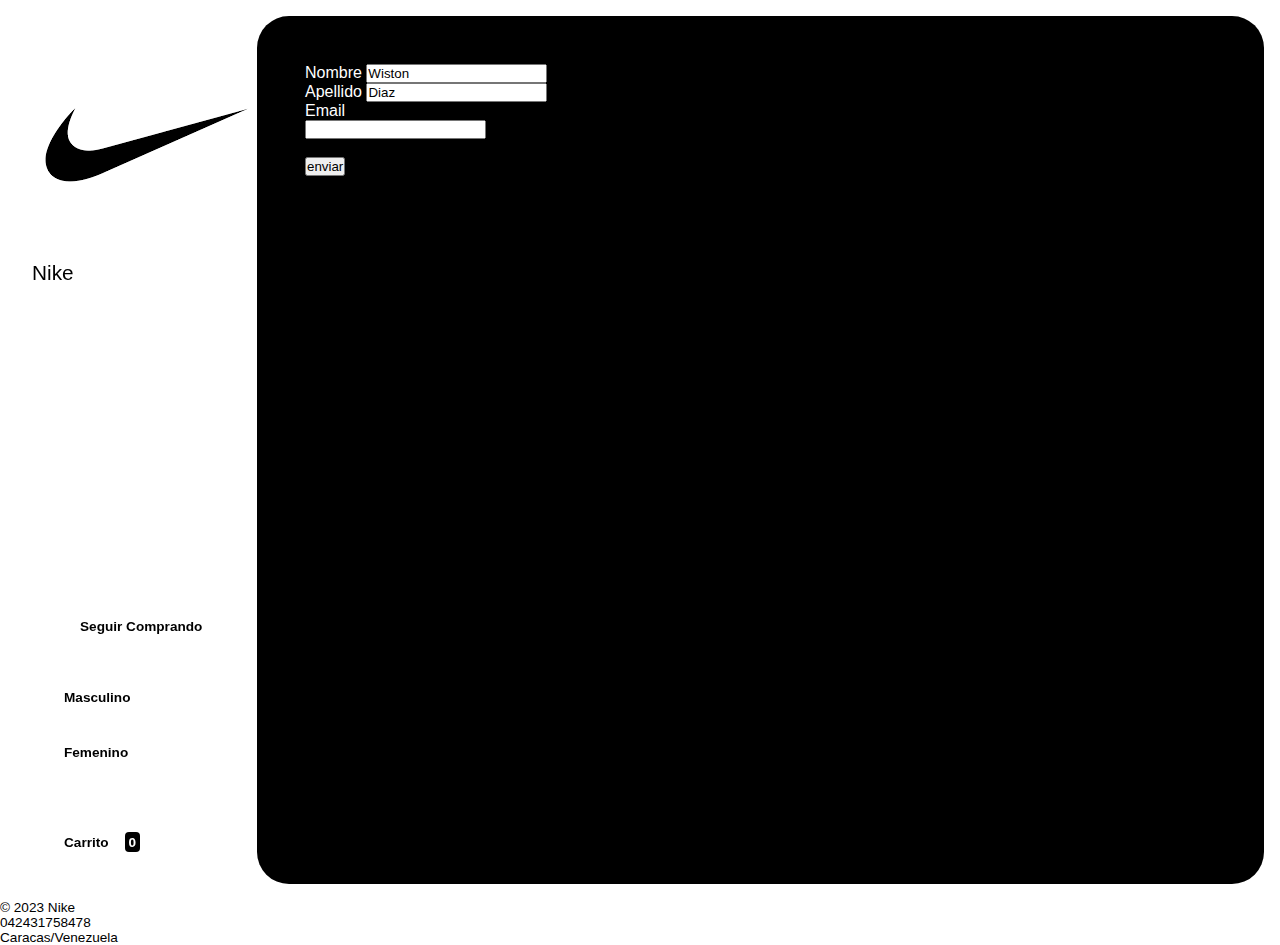
==== paginas/contacto.html @ 835eaff4 "entrega final JS-DIAZ" ====
<!DOCTYPE html>
<html lang="es">
<head>
    <meta charset="UTF-8">
    <meta name="viewport" content="width=device-width, initial-scale=1.0">
    <title>Nike - contacto</title>
    <link href="https://cdn.jsdelivr.net/npm/bootstrap@5.3.2/dist/css/bootstrap.min.css" rel="stylesheet" integrity="sha384-T3c6CoIi6uLrA9TneNEoa7RxnatzjcDSCmG1MXxSR1GAsXEV/Dwwykc2MPK8M2HN" crossorigin="anonymous">
    <link rel="stylesheet" href="https://cdnjs.cloudflare.com/ajax/libs/font-awesome/6.4.2/css/all.min.css" integrity="sha512-z3gLpd7yknf1YoNbCzqRKc4qyor8gaKU1qmn+CShxbuBusANI9QpRohGBreCFkKxLhei6S9CQXFEbbKuqLg0DA==" crossorigin="anonymous" referrerpolicy="no-referrer" />
    <link rel="stylesheet" href="../css/style.css">
</head>
<body>
    <div class="wrapper">
        <header class="header-mobile">
            <h1 class="logo"> Nike</h1>
            <button class="open-menu" id="open-menu">
                <i class="bi bi-list"></i>
            </button>
        </header>
        <aside>
            <button class="close-menu" id="close-menu">
                <i class="bi bi-x"></i>
            </button>
            <header>
              <img src="../img/logo.png" alt="">
                <h1 class="logo">Nike</h1>
            </header>
            <nav>
                <ul class="menu">
                    <li>
                        <a  class="boton-menu boton-categoria active" href="../index.html">
                            <button id="todos" class="boton-menu boton-categoria active"><i class="fa-solid fa-bag-shopping"></i> Seguir Comprando</button>
                        </a>
                        
                    </li>
                   
                    <li>
                            <button id="Mujer" class="boton-menu boton-categoria"><i class="fa-solid fa-person"></i>Masculino</button>    
                    </li>
                    
                    <li>
                            <button id="Contacto" class="boton-menu boton-categoria"><i class="fa-solid fa-person-dress"></i>Femenino</button>
                    </li>
                    
                    <li>
                        <a class="boton-menu boton-carrito" href="../paginas/carrito.html">
                          <i class="fa-solid fa-cart-shopping"></i> Carrito <span id="numerito" class="numerito">0</span>
                        </a>
                    </li>
                </ul>
            </nav>
           
        </aside>
        <main>
            <form class="row g-3">
                <div class="col-md-4">
                  <label for="validationServer01" class="form-label">Nombre</label>
                  <input type="text" class="form-control is-valid" id="validationServer01" value="Wiston" required>
                  
                </div>
                <div class="col-md-4">
                  <label for="validationServer02" class="form-label">Apellido</label>
                  <input type="text" class="form-control is-valid" id="validationServer02" value="Diaz" required>
                  
                </div>
                <div class="col-md-4">
                  <label for="validationServerEmail" class="form-label">Email</label>
                  <div class="input-group has-validation">
                    <input type="email" class="form-control is-invalid" id="validationServer" aria-describedby="inputGroupPrepend3 validationServerUsernameFeedback" required>
                    <div id="validationServerUsernameFeedback" class="invalid-feedback">
                      Indique un correo valido.
                    </div>
                  </div>
                </div>
               
                <div class="col-12">
                  <button class="btn btn-primary" type="submit">enviar</button>
                </div>
              </form>
        </main>
    </div>
    <footer>
        <p class="texto-footer">© 2023 Nike</p>
        <p class="texto-footer">042431758478</p>
        <p class="texto-footer">Caracas/Venezuela</p>
    

    </footer>
    <script src="https://cdn.jsdelivr.net/npm/bootstrap@5.3.2/dist/js/bootstrap.bundle.min.js" integrity="sha384-C6RzsynM9kWDrMNeT87bh95OGNyZPhcTNXj1NW7RuBCsyN/o0jlpcV8Qyq46cDfL" crossorigin="anonymous"></script>
</body>
</html>
---- css/style.css ----
@import url('https://fonts.googleapis.com/css2?family=Roboto:wght@300&display=swap');
*{
    margin: 0;
    padding: 0;
    box-sizing: border-box;
    font-family: 'Roboto', sans-serif;
}   

* {
    margin: 0;
    padding: 0;
    box-sizing: border-box;
    font-family: 'Rubik', sans-serif;
}

h1, h2, h3, h4, h5, h6, p, a, input, textarea, ul {
    margin: 0;
    padding: 0;
}

ul {
    list-style-type: none;
}

a {
    text-decoration: none;
}

.wrapper {
    display: grid;
    grid-template-columns: 1fr 4fr;
    
}

aside {
    padding: 2rem;
    padding-right: 0;
    color: var(--clr-white);
    position: sticky;
    top: 0;
    height: 100vh;
    display: flex;
    flex-direction: column;
    justify-content: space-between;
}

.logo {
    font-weight: 400;
    font-size: 1.3rem;
}

.menu {
    display: flex;
    flex-direction: column;
    gap: .5rem;
}

.boton-menu {
    background-color: transparent;
    border: 0;
    color: black;
    cursor: pointer;
    display: flex;
    align-items: center;
    gap: 1rem;
    font-weight: 600;
    padding: 1rem;
    font-size: .85rem;
    width: 100%;
}

.boton-menu.active {
    background-color: var(--clr-white);
    color: var(--clr-main);
    border-top-left-radius: 1rem;
    border-bottom-left-radius: 1rem;
    position: relative;
}

.boton-menu.active::before {
    content: '';
    position: absolute;
    width: 1rem;
    height: 2rem;
    bottom: 100%;
    right: 0;
    background-color: transparent;
    border-bottom-right-radius: .5rem;
    box-shadow: 0 1rem 0 var(--clr-white);
    
}

.boton-menu.active::after {
    content: '';
    position: absolute;
    width: 1rem;
    height: 2rem;
    top: 100%;
    right: 0;
    background-color: white;
    border-top-right-radius: .5rem;
    box-shadow: 0 -1rem 0 var(--clr-white);
}

.boton-menu > i.bi-hand-index-thumb-fill,
.boton-menu > i.bi-hand-index-thumb {
    transform: rotateZ(90deg);
}

.boton-carrito {
    margin-top: 2rem;
}

.numerito {
    background-color: black;
    color: white;
    padding: .15rem .25rem;
    border-radius: .25rem;
}

.boton-carrito.active .numerito {
    background-color: white;
    color: black;
}

.texto-footer {
    color: black;
    font-size: .85rem;
}

main {
    background-color: black;
    margin: 1rem;
    margin-left: 0;
    border-radius: 2rem;
    padding: 3rem;
}

.titulo-principal {
    color: white;
    margin-bottom: 2rem;
}

.contenedor-productos {
    display: grid;
    grid-template-columns: repeat(4, 1fr);
    gap: 1rem;
}

.producto-imagen {
    max-width: 100%;
    height: 80%;
    border-radius: 1rem;
}

.producto-detalles {
    background-color: grey;
    color: white;
    padding: .5rem;
    border-radius: 1rem;
    margin-top: -2rem;
    position: relative;
    display: flex;
    flex-direction: column;
    gap: .25rem;
}

.producto-titulo {
    font-size: 1rem;
}
.hs{
    display: flex;
    justify-content: space-between;
}

.producto-agregar {
    border: 0;
    background-color: black;
    color:white;
    padding: .4rem;
    text-transform: uppercase;
    border-radius: 2rem;
    cursor: pointer;
    border: 2px solid var(--clr-white);
    transition: background-color .2s, color .2s;
}

.producto-agregar:hover {
    background-color: var(--clr-main);
    color: var(--clr-white);
}
.contenedor-carrito {
    display: flex;
    flex-direction: column;
    gap: 1.5rem;
}

.carrito-vacio,
.carrito-comprado {
    color: white;
}

.carrito-productos {
    display: flex;
    flex-direction: column;
    gap: 1rem;
}

.carrito-producto {
    display: flex;
    justify-content: space-between;
    align-items: center;
    background-color: white;
    color: black;
    padding: .5rem;
    padding-right: 1.5rem;
    border-radius: 1rem;
}

.carrito-producto-imagen {
    width: 4rem;
    border-radius: 1rem;
}

.carrito-producto small {
    font-size: .75rem;
}

.carrito-producto-eliminar {
    border: 0;
    background-color: transparent;
    color: red;
    cursor: pointer;
}

.carrito-acciones {
    display: flex;
    justify-content: space-between;
}

.carrito-acciones-vaciar {
    border: 0;
    background-color: white;
    padding: 1rem;
    border-radius: 1rem;
    color:black;
    text-transform: uppercase;
    cursor: pointer;
}

.carrito-acciones-derecha {
    display: flex;
}

.carrito-acciones-total {
    display: flex;
    background-color: white;
    padding: 1rem;
    color: black;
    text-transform: uppercase;
    border-top-left-radius: 1rem;
    border-bottom-left-radius: 1rem;
    gap: 1rem;
}

.carrito-acciones-comprar {
    border: 0;
    background-color: grey;
    padding: 1rem;
    color: white;
    text-transform: uppercase;
    cursor: pointer;
    border-top-right-radius: 1rem;
    border-bottom-right-radius: 1rem;
}

.header-mobile {
    display: none;
}

.close-menu {
    display: none;
}

.disabled {
    display: none;
}
.carruseli{
    max-width: 100%;
    height: 100%;

}
.h5c{
     
    background-color: grey;
    color: white;
}
.pc{
    background-color: grey;
    color: white;
}
.form-label{
    color: white;
}
.dark-mode{
    background-color: #333;
    color: white;
    transition: all 1.5s ease;
}
.dark{
    background-color: transparent;
    border: 0;
    color: black;
    cursor: pointer;
    display: flex;
    align-items: center;
    gap: 5rem;
    font-weight: 600;
    padding: 1rem;
    font-size: 3rem;
    width: 100%;
    
}
#toogle{
    display: none;
    gap: 5rem;
    cursor: pointer;
}
#label-toogle{
    position: absolute;
    gap: 5rem;
    cursor: pointer;
}
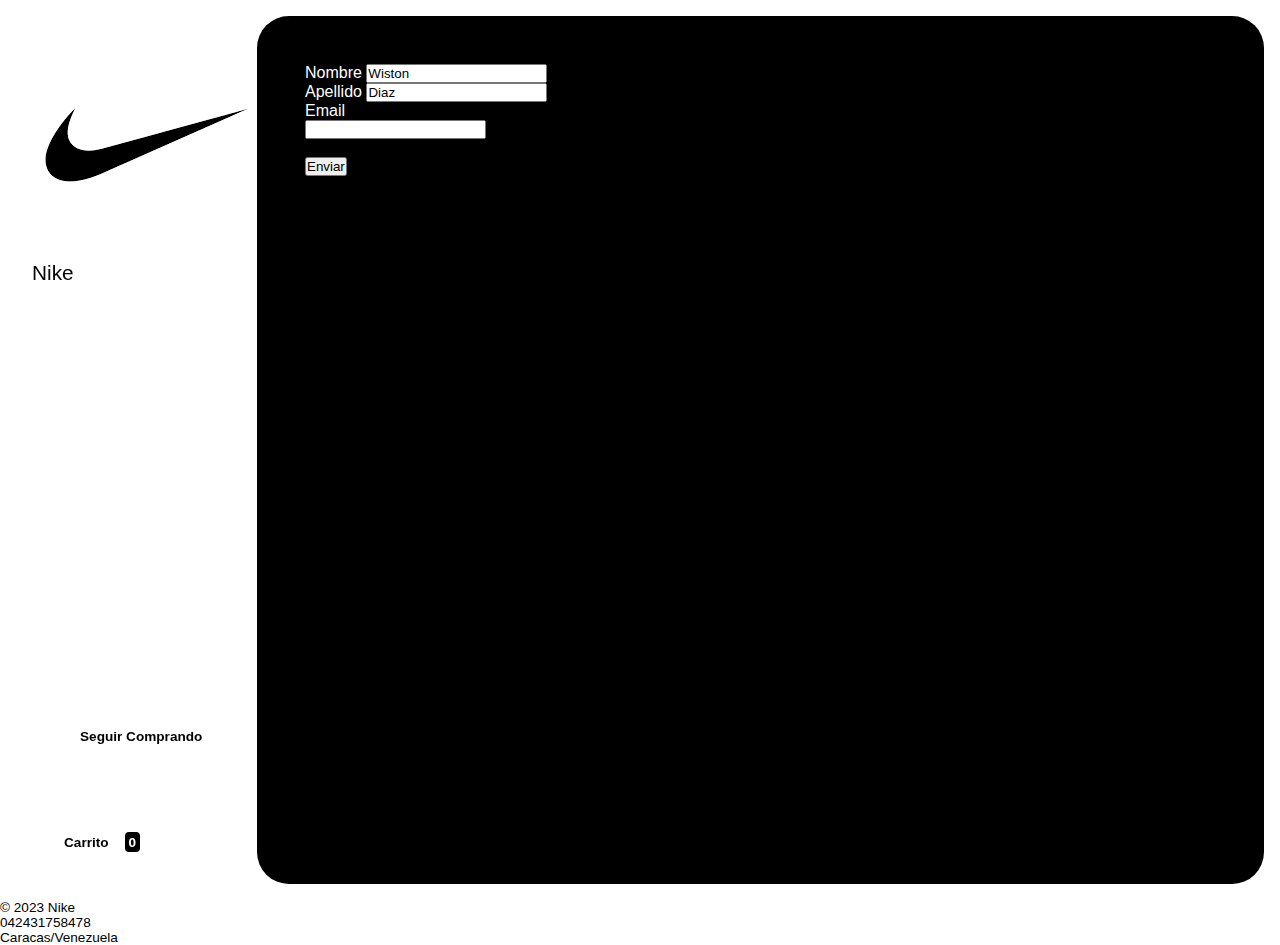
==== commit c5da4516: "solucionando errores" ====
--- a/paginas/contacto.html
+++ b/paginas/contacto.html
@@ -21,70 +21,56 @@
                 <i class="bi bi-x"></i>
             </button>
             <header>
-              <img src="../img/logo.png" alt="">
+                <img src="../img/logo.png" alt="">
                 <h1 class="logo">Nike</h1>
             </header>
             <nav>
                 <ul class="menu">
                     <li>
-                        <a  class="boton-menu boton-categoria active" href="../index.html">
+                        <a class="boton-menu boton-categoria active" href="../index.html">
                             <button id="todos" class="boton-menu boton-categoria active"><i class="fa-solid fa-bag-shopping"></i> Seguir Comprando</button>
                         </a>
-                        
                     </li>
-                   
-                    <li>
-                            <button id="Mujer" class="boton-menu boton-categoria"><i class="fa-solid fa-person"></i>Masculino</button>    
-                    </li>
-                    
-                    <li>
-                            <button id="Contacto" class="boton-menu boton-categoria"><i class="fa-solid fa-person-dress"></i>Femenino</button>
-                    </li>
-                    
                     <li>
                         <a class="boton-menu boton-carrito" href="../paginas/carrito.html">
-                          <i class="fa-solid fa-cart-shopping"></i> Carrito <span id="numerito" class="numerito">0</span>
+                            <i class="fa-solid fa-cart-shopping"></i> Carrito <span id="numerito" class="numerito">0</span>
                         </a>
                     </li>
                 </ul>
             </nav>
-           
         </aside>
         <main>
             <form class="row g-3">
                 <div class="col-md-4">
-                  <label for="validationServer01" class="form-label">Nombre</label>
-                  <input type="text" class="form-control is-valid" id="validationServer01" value="Wiston" required>
-                  
+                    <label for="validationServer01" class="form-label">Nombre</label>
+                    <input type="text" class="form-control is-valid" id="validationServer01" value="Wiston" required>
                 </div>
                 <div class="col-md-4">
-                  <label for="validationServer02" class="form-label">Apellido</label>
-                  <input type="text" class="form-control is-valid" id="validationServer02" value="Diaz" required>
-                  
+                    <label for="validationServer02" class="form-label">Apellido</label>
+                    <input type="text" class="form-control is-valid" id="validationServer02" value="Diaz" required>
                 </div>
                 <div class="col-md-4">
-                  <label for="validationServerEmail" class="form-label">Email</label>
-                  <div class="input-group has-validation">
-                    <input type="email" class="form-control is-invalid" id="validationServer" aria-describedby="inputGroupPrepend3 validationServerUsernameFeedback" required>
-                    <div id="validationServerUsernameFeedback" class="invalid-feedback">
-                      Indique un correo valido.
+                    <label for="validationServerEmail" class="form-label">Email</label>
+                    <div class="input-group has-validation">
+                        <input type="email" class="form-control is-invalid" id="validationServerEmail" aria-describedby="inputGroupPrepend3 validationServerUsernameFeedback" required>
+                        <div id="validationServerUsernameFeedback" class="invalid-feedback">
+                            Indique un correo válido.
+                        </div>
                     </div>
-                  </div>
                 </div>
-               
                 <div class="col-12">
-                  <button class="btn btn-primary" type="submit">enviar</button>
+                    <button class="btn btn-primary" type="submit">Enviar</button>
                 </div>
-              </form>
+            </form>
         </main>
     </div>
     <footer>
         <p class="texto-footer">© 2023 Nike</p>
         <p class="texto-footer">042431758478</p>
         <p class="texto-footer">Caracas/Venezuela</p>
-    
-
     </footer>
     <script src="https://cdn.jsdelivr.net/npm/bootstrap@5.3.2/dist/js/bootstrap.bundle.min.js" integrity="sha384-C6RzsynM9kWDrMNeT87bh95OGNyZPhcTNXj1NW7RuBCsyN/o0jlpcV8Qyq46cDfL" crossorigin="anonymous"></script>
+    
+    <script src="../js/app.js"></script>
 </body>
-</html>+</html>
